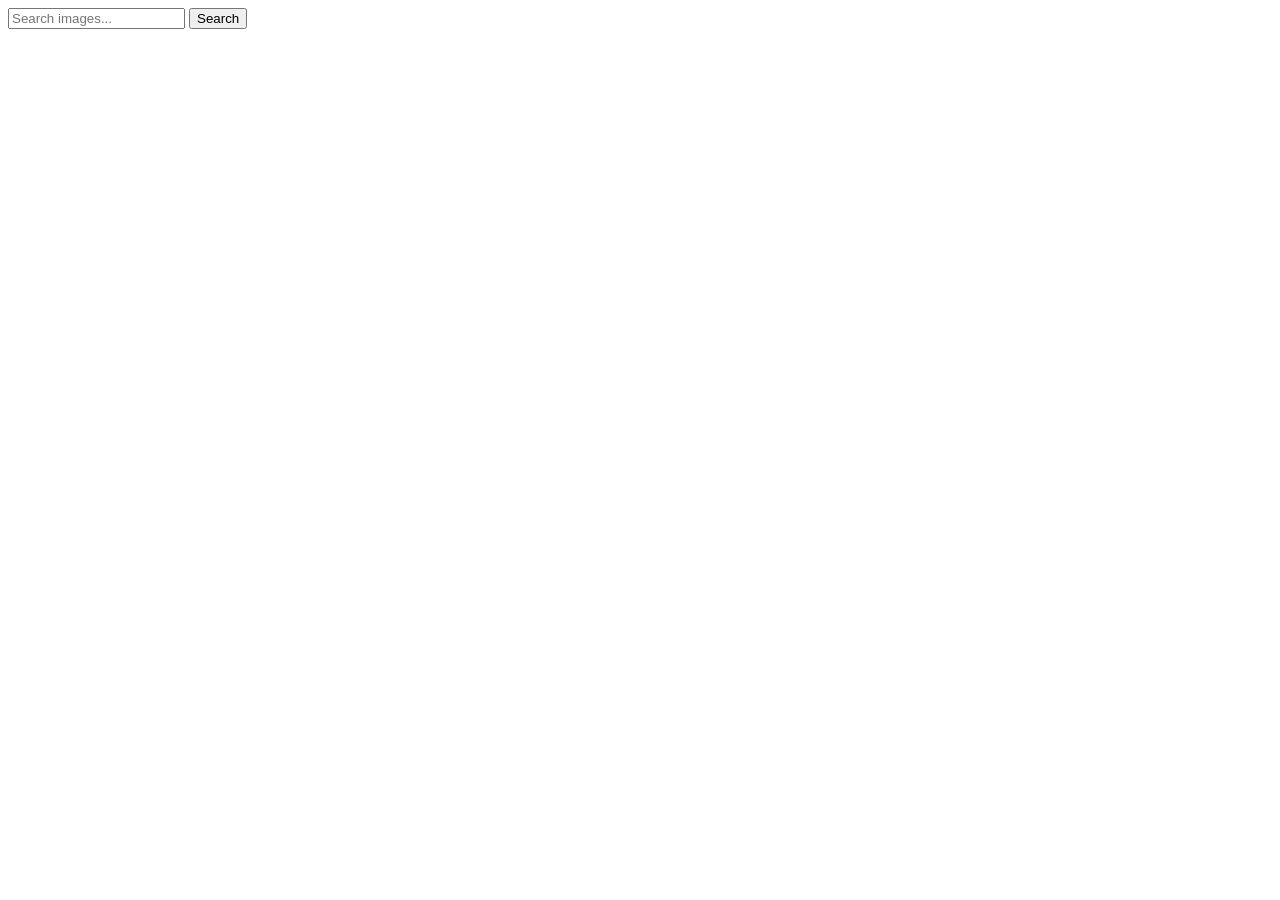
==== index.html @ eba03ac7 "Deploying to gh-pages from @ alexfrxx/goit-js-hw-12@536d7fa50edb123d5e4a5c3be902636fa8d34ae3 🚀" ====
<!doctype html>
<html lang="en">
  <head>
    <meta charset="UTF-8" />
    <link rel="icon" type="image/svg+xml" href="/goit-js-hw-12/favicon.svg" />
    <meta name="viewport" content="width=device-width, initial-scale=1.0" />
    <title>Vanilla App Template</title>
    <script type="module" crossorigin src="/goit-js-hw-12/index.js"></script>
    <link rel="modulepreload" crossorigin href="/goit-js-hw-12/assets/vendor-BGqwtSVv.js">
    <link rel="stylesheet" crossorigin href="/goit-js-hw-12/assets/vendor-DumFYO8Z.css">
    <link rel="stylesheet" crossorigin href="/goit-js-hw-12/assets/index-Duk2xjER.css">
  </head>
  <body>
    <header class="header"></header>

    <main>
      <form class="form">
        <label>
          <input
            type="text"
            name="search-text"
            placeholder="Search images..."
            required
          />
        </label>
        <button type="submit">Search</button>
      </form>

      <ul class="gallery"></ul>

      <span class="loader"></span>
    </main>

    <footer class="footer"></footer>

  </body>
</html>
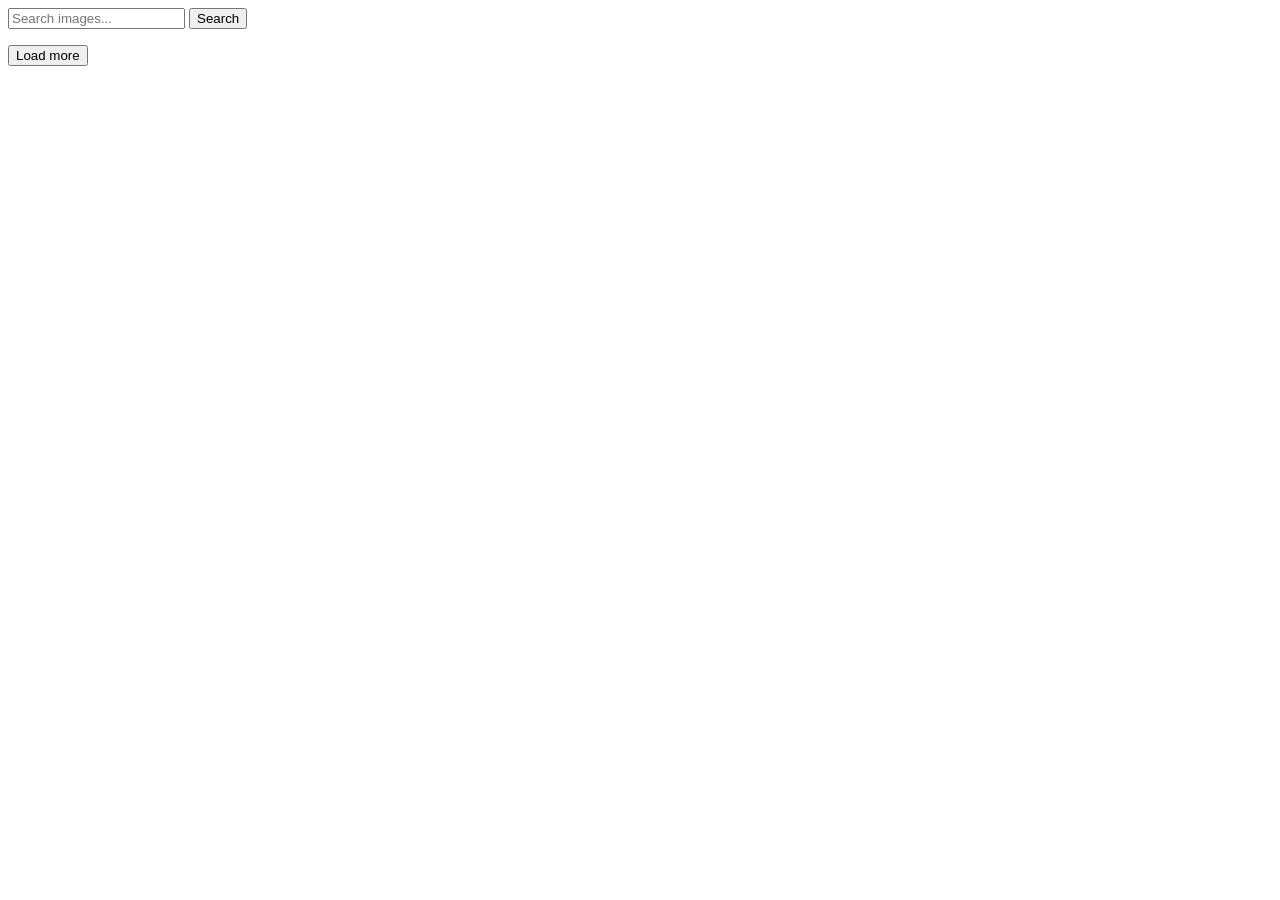
==== commit bb224078: "Deploying to gh-pages from @ alexfrxx/goit-js-hw-12@0b737567929067ca285bd03126b19abe7efd49d4 🚀" ====
--- a/index.html
+++ b/index.html
@@ -6,27 +6,33 @@
     <meta name="viewport" content="width=device-width, initial-scale=1.0" />
     <title>Vanilla App Template</title>
     <script type="module" crossorigin src="/goit-js-hw-12/index.js"></script>
-    <link rel="modulepreload" crossorigin href="/goit-js-hw-12/assets/vendor-BGqwtSVv.js">
+    <link rel="modulepreload" crossorigin href="/goit-js-hw-12/assets/vendor-CucEYOFD.js">
     <link rel="stylesheet" crossorigin href="/goit-js-hw-12/assets/vendor-DumFYO8Z.css">
-    <link rel="stylesheet" crossorigin href="/goit-js-hw-12/assets/index-Duk2xjER.css">
+    <link rel="stylesheet" crossorigin href="/goit-js-hw-12/assets/index-C7Pp9FbP.css">
   </head>
   <body>
     <header class="header"></header>
 
     <main>
-      <form class="form">
-        <label>
-          <input
-            type="text"
-            name="search-text"
-            placeholder="Search images..."
-            required
-          />
-        </label>
-        <button type="submit">Search</button>
-      </form>
+      <section>
+        <form class="form">
+          <label>
+            <input
+              type="text"
+              name="search-text"
+              placeholder="Search images..."
+              required
+            />
+          </label>
+          <button type="submit">Search</button>
+        </form>
 
-      <ul class="gallery"></ul>
+        <ul class="gallery"></ul>
+
+        <div class="load-btn-wrapper">
+          <button type="button" class="load-more-btn">Load more</button>
+        </div>
+      </section>
 
       <span class="loader"></span>
     </main>
